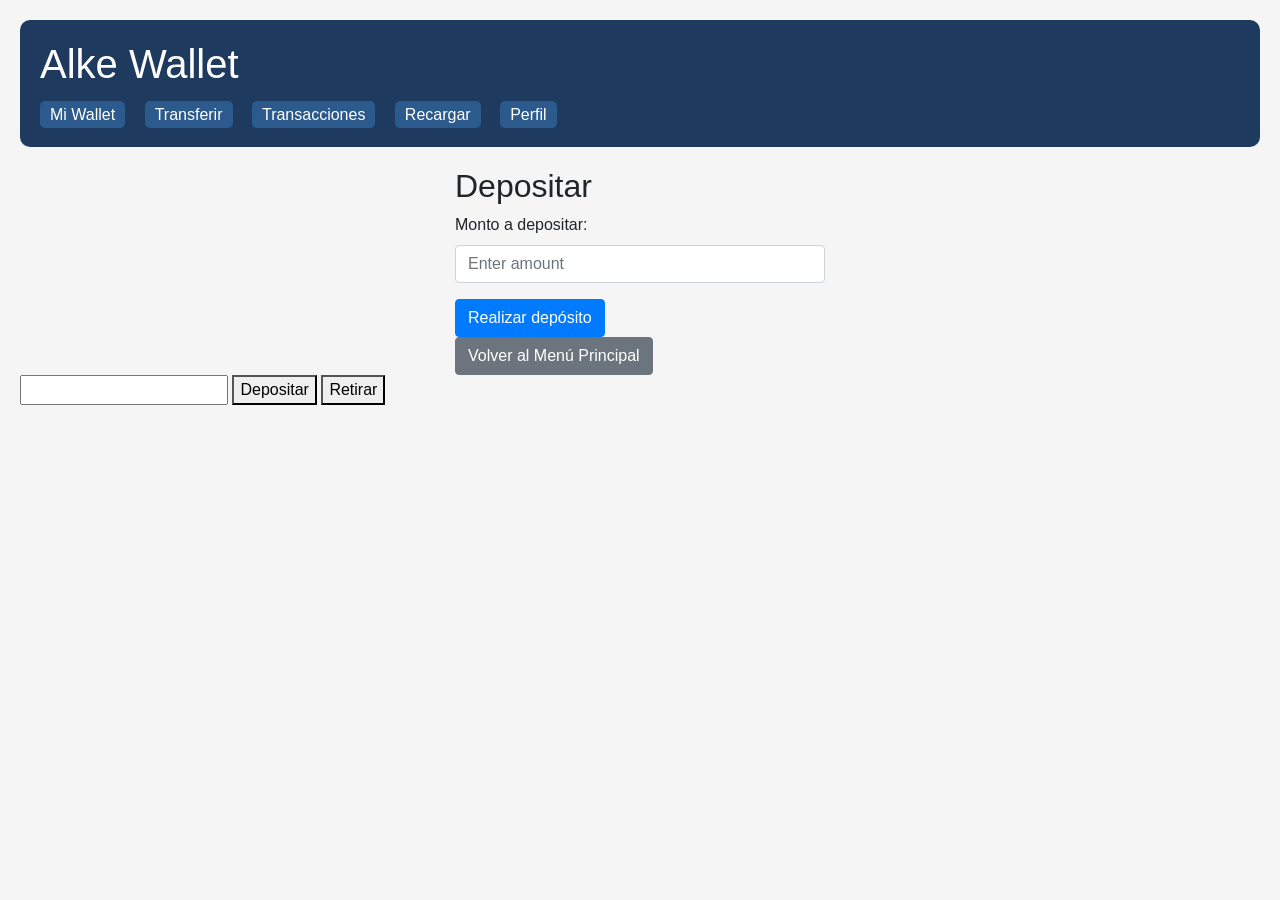
==== deposit.html @ d9278ef7 "avance 14 de junio" ====
<!DOCTYPE html>
<html lang="en">
<head>
    <meta charset="UTF-8">
    <meta name="viewport" content="width=device-width, initial-scale=1.0">
    <title>Alke Wallet - Depositar</title>
    <link rel="stylesheet" href="https://maxcdn.bootstrapcdn.com/bootstrap/4.0.0/css/bootstrap.min.css">
    <link href="assets/css/styles.css" rel="stylesheet" type="text/css">
</head>
<body>
    <!-- 

    Implementar formularios de transacción con validaciones básicas y gestion el saldo
    Implementar el evento "Realizar depósito"
    Actualizar saldo y mostrar mensajes dinámicos

    -->

    <header>
        <h1>Alke Wallet</h1>
        <nav>
            <a href="index.html">Mi Wallet</a>
            <a href="#">Transferir</a>
            <a href="transactions.html">Transacciones</a>
            <a href="#">Recargar</a>
            <a href="profile.html">Perfil</a>
        </nav>
    </header>

    <div class="container">
        <h2>Depositar</h2>
        <form>
        <div class="form-group">
            <label for="depositAmount">Monto a depositar:</label>
            <input type="number" class="form-control" id="depositAmount" placeholder="Enter amount">
        </div>
        <button type="submit" class="btn btn-primary">Realizar depósito</button>
        </form>
        <a href="menu.html" class="btn btn-secondary">Volver al Menú Principal</a>
    </div>

    <input type="number" id="amount">

    <button id="btnDeposit">
        Depositar
    </button>

    <button id="btnWithdraw">
        Retirar
    </button>
    
</body>
</html>
---- assets/css/styles.css ----
body {
    font-family: Arial, sans-serif;
    margin: 0;
    padding: 20px;
    background: #f5f5f5;
}

header {
    background: #1e3a5f;
    color: white;
    padding: 20px;
    border-radius: 10px;
    margin-bottom: 20px;
}

header h1 {
    margin: 0 0 15px 0;
}

nav a {
    color: white;
    text-decoration: none;
    margin-right: 15px;
    padding: 5px 10px;
    background: #2c5a8c;
    border-radius: 5px;
}

nav a:hover {
    background: #3a7ab5;
}

main {
    background: white;
    padding: 20px;
    border-radius: 10px;
    margin-bottom: 20px;
}

main h2 {
    color: #1e3a5f;
    margin-top: 0;
}

footer {
    background: #ddd;
    padding: 10px;
    text-align: center;
    border-radius: 10px;
    font-size: 14px;
}

.container {
    max-width: 400px;
    margin: 0 auto;
    }
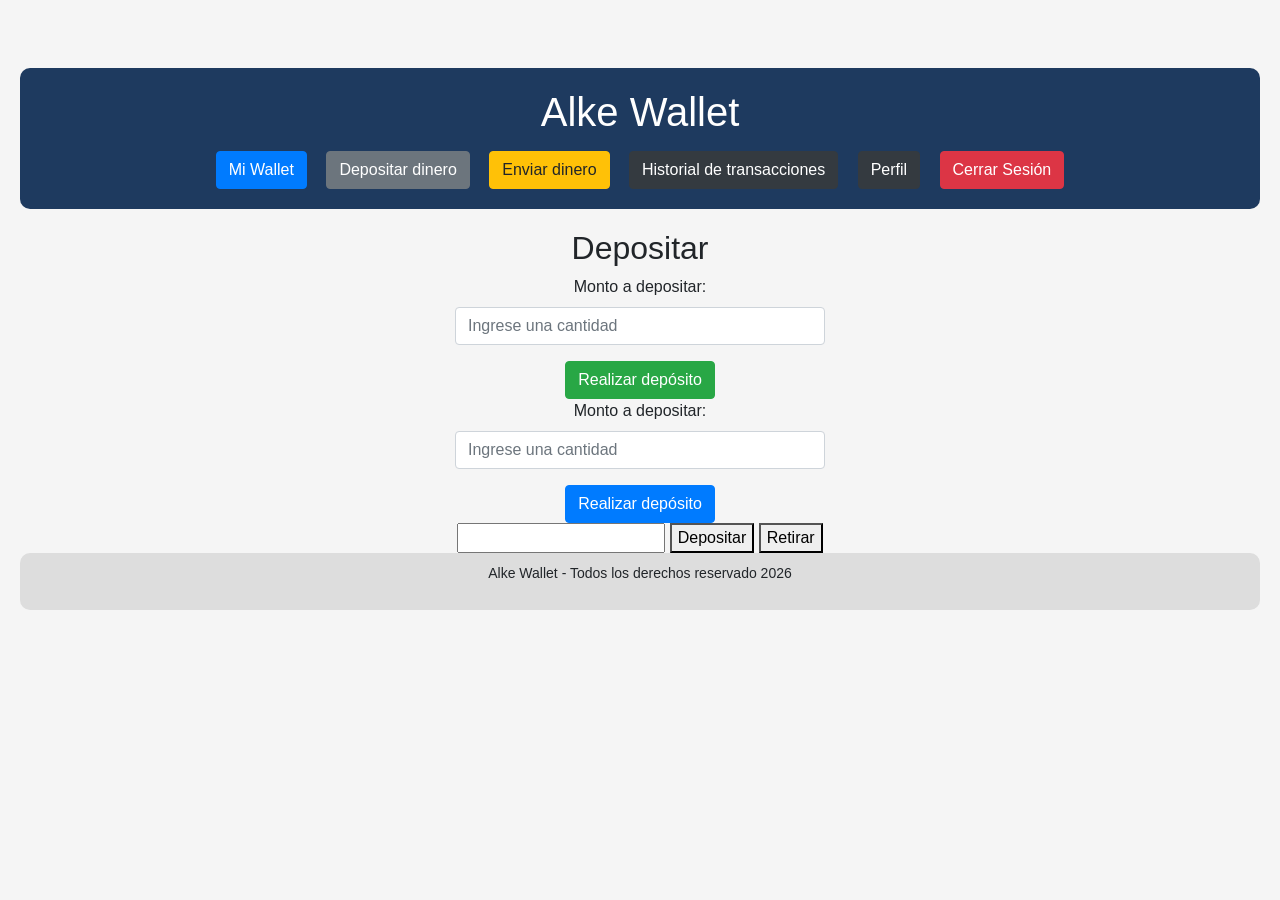
==== commit 38f9248f: "avance 16 de junio" ====
--- a/deposit.html
+++ b/deposit.html
@@ -7,7 +7,7 @@
     <link rel="stylesheet" href="https://maxcdn.bootstrapcdn.com/bootstrap/4.0.0/css/bootstrap.min.css">
     <link href="assets/css/styles.css" rel="stylesheet" type="text/css">
 </head>
-<body>
+<body class="text-center mt-5">
     <!-- 
 
     Implementar formularios de transacción con validaciones básicas y gestion el saldo
@@ -19,24 +19,34 @@
     <header>
         <h1>Alke Wallet</h1>
         <nav>
-            <a href="index.html">Mi Wallet</a>
-            <a href="#">Transferir</a>
-            <a href="transactions.html">Transacciones</a>
-            <a href="#">Recargar</a>
-            <a href="profile.html">Perfil</a>
+            <a href="menu.html" class="btn btn-primary">Mi Wallet</a>
+            <a href="deposit.html" class="btn btn-secondary">Depositar dinero</a>
+            <a href="sendmoney.html" class="btn btn-warning">Enviar dinero</a>
+            <a href="transactions.html" class="btn btn-dark">Historial de transacciones</a>
+            <a href="profile.html" class="btn btn-dark">Perfil</a>
+            <button type="button" id="btnLogout" class="btn btn-danger">Cerrar Sesión</button>
         </nav>
     </header>
 
     <div class="container">
         <h2>Depositar</h2>
+
+        <div id="alertMensaje" class="alert alert-success" hidden></div>
+        <div id="depositBox">
+            <div class="form-group">
+                <label>Monto a depositar:</label>
+                <input type="number" class="form-control" id="inputDeposito" placeholder="Ingrese una cantidad">
+            </div>
+            <button type="button" id="btnDepositar" class="btn btn-success">Realizar depósito</button>
+        </div>
+        
         <form>
         <div class="form-group">
             <label for="depositAmount">Monto a depositar:</label>
-            <input type="number" class="form-control" id="depositAmount" placeholder="Enter amount">
+            <input type="number" class="form-control" id="depositAmount" placeholder="Ingrese una cantidad">
         </div>
         <button type="submit" class="btn btn-primary">Realizar depósito</button>
         </form>
-        <a href="menu.html" class="btn btn-secondary">Volver al Menú Principal</a>
     </div>
 
     <input type="number" id="amount">
@@ -48,6 +58,14 @@
     <button id="btnWithdraw">
         Retirar
     </button>
+
+    <br>
+    <footer>
+        <p>Alke Wallet - Todos los derechos reservado 2026</p>
+    </footer>
+
+    <script src="https://code.jquery.com/jquery-3.6.0.min.js"></script>
+    <script src="assets/js/balance.js"></script>
     
 </body>
 </html>
--- a/assets/css/styles.css
+++ b/assets/css/styles.css
@@ -53,4 +53,9 @@
 .container {
     max-width: 400px;
     margin: 0 auto;
+    }
+
+.semicontainer {
+    max-width: 200px;
+    margin: 0 auto;
     }
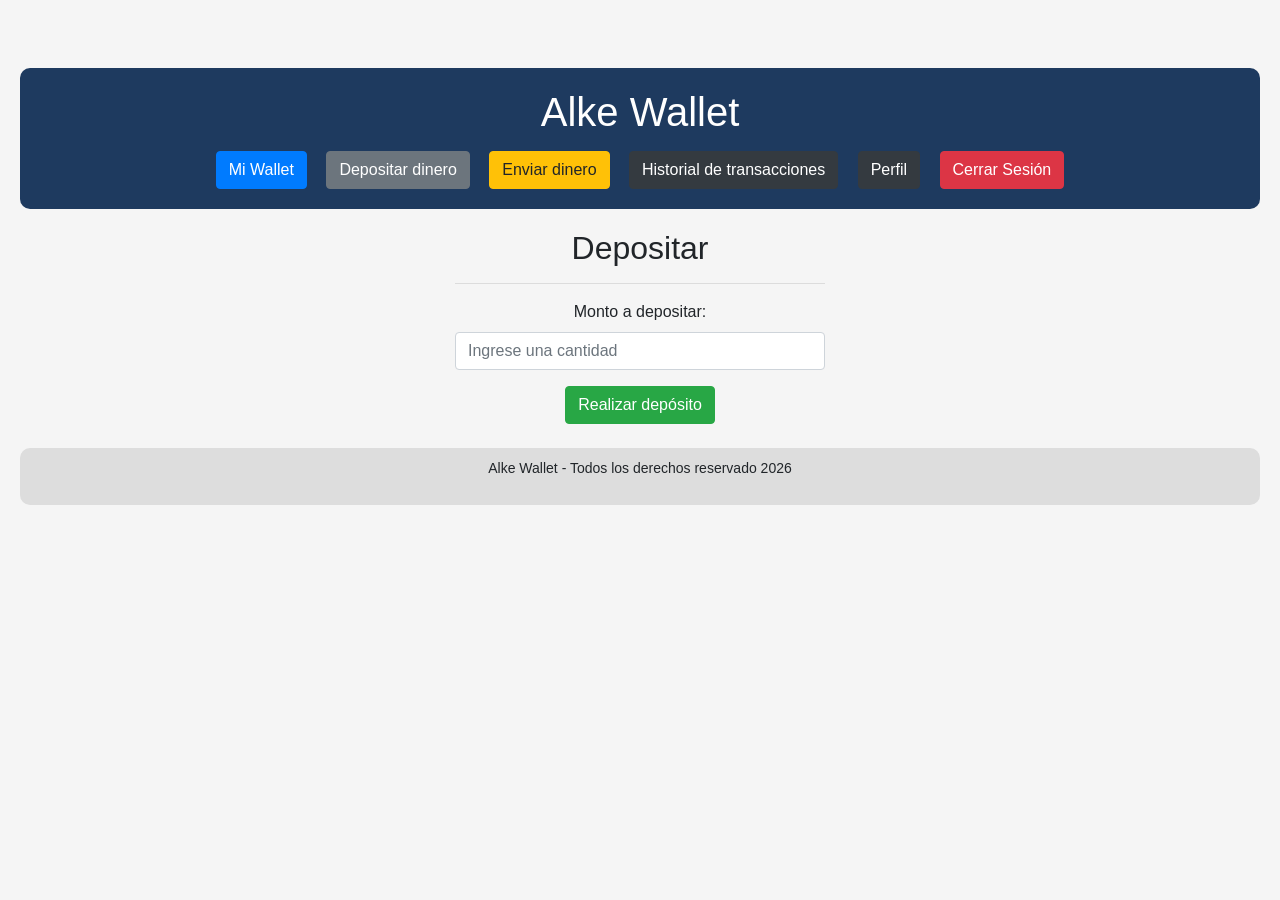
==== commit 7823d4f9: "avance 17 de junio" ====
--- a/deposit.html
+++ b/deposit.html
@@ -30,7 +30,7 @@
 
     <div class="container">
         <h2>Depositar</h2>
-
+        <hr>
         <div id="alertMensaje" class="alert alert-success" hidden></div>
         <div id="depositBox">
             <div class="form-group">
@@ -39,25 +39,7 @@
             </div>
             <button type="button" id="btnDepositar" class="btn btn-success">Realizar depósito</button>
         </div>
-        
-        <form>
-        <div class="form-group">
-            <label for="depositAmount">Monto a depositar:</label>
-            <input type="number" class="form-control" id="depositAmount" placeholder="Ingrese una cantidad">
-        </div>
-        <button type="submit" class="btn btn-primary">Realizar depósito</button>
-        </form>
     </div>
-
-    <input type="number" id="amount">
-
-    <button id="btnDeposit">
-        Depositar
-    </button>
-
-    <button id="btnWithdraw">
-        Retirar
-    </button>
 
     <br>
     <footer>
